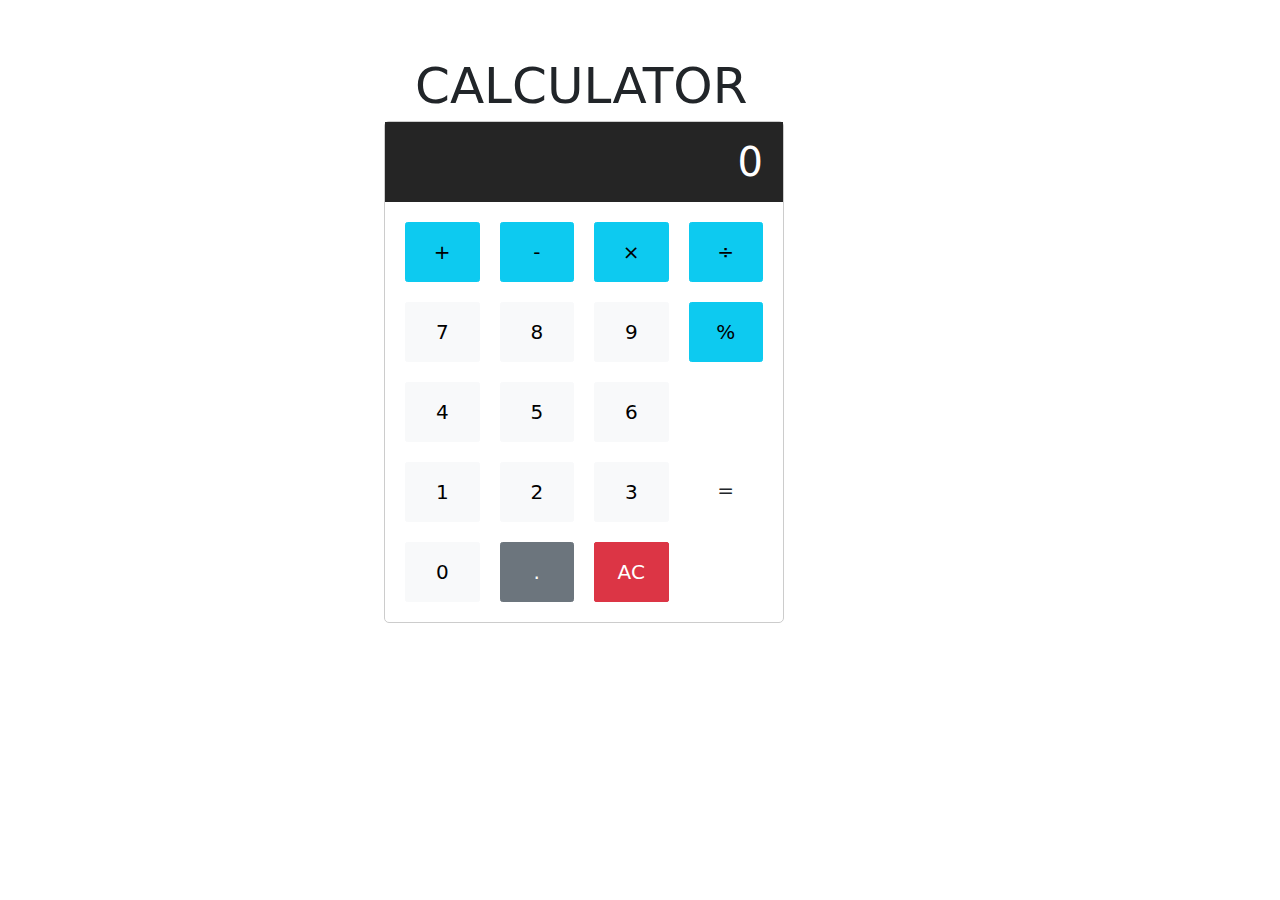
==== HTML_CSS_JS/calculator/calculatorView.html @ be274ea7 "Simple Calculator in JavaScript" ====
<!DOCTYPE html>
<html lang="en">
<head>
    <meta charset="UTF-8">
    <meta http-equiv="X-UA-Compatible" content="IE=edge">
    <meta name="viewport" content="width=device-width, initial-scale=1.0">
    <title>Document</title>

    <link rel="stylesheet" href="css/bootstrap.min.css">
    <link rel="stylesheet" href="css/all.min.css">

    <link rel="stylesheet" href="calculatorStyle.css" type="text/css">

</head>
<body>

    <div class="container"> <h1>CALCULATOR</h1></div>
    <div class="calculator card">
       
        <input type="text" class="calculator-screen z-depth-1" value="" disabled />
      
        <div class="calculator-keys">
      
          <button type="button" class="operator btn btn-info" value="+">+</button>
          <button type="button" class="operator btn btn-info" value="-">-</button>
          <button type="button" class="operator btn btn-info" value="*">&times;</button>
          <button type="button" class="operator btn btn-info" value="/">&divide;</button>
      
          <button type="button" value="7" class="btn btn-light waves-effect">7</button>
          <button type="button" value="8" class="btn btn-light waves-effect">8</button>
          <button type="button" value="9" class="btn btn-light waves-effect">9</button>
          <button type="button" class="operator btn btn-info" value="%">%</button>
      
      
          <button type="button" value="4" class="btn btn-light waves-effect">4</button>
          <button type="button" value="5" class="btn btn-light waves-effect">5</button>
          <button type="button" value="6" class="btn btn-light waves-effect">6</button>
      
      
          <button type="button" value="1" class="btn btn-light waves-effect">1</button>
          <button type="button" value="2" class="btn btn-light waves-effect">2</button>
          <button type="button" value="3" class="btn btn-light waves-effect">3</button>
      
      
          <button type="button" value="0" class="btn btn-light waves-effect">0</button>
          <button type="button" class="decimal function btn btn-secondary" value=".">.</button>
          <button type="button" class="all-clear function btn btn-danger btn-sm" value="all-clear">AC</button>
      
          <button type="button" class="equal-sign operator btn btn-default" value="=">=</button>
      
        </div>
      </div>
      <script src="calculatorValidation.js"></script>
</body>
</html>
---- HTML_CSS_JS/calculator/calculatorStyle.css ----
html {
    font-size: 62.5%;
    box-sizing: border-box;
  }
  
  *,
  *::before,
  *::after {
    margin: 0;
    padding: 0;
    box-sizing: inherit;
  }
  
  .calculator {
    border: 1px solid #ccc;
    border-radius: 5px;
    width: 400px;
    margin-left: 30%;
  }

  .container h1{
    width: 28%;
    height: 100%;
    font-size: 50px;
    margin-left: 30%;
    margin-top: 5%;
  }
  
  .calculator-screen {
    width: 100%;
    height: 80px;
    border: none;
    background-color: #252525;
    color: #fff;
    text-align: right;
    padding-right: 20px;
    padding-left: 10px;
    font-size: 4rem;
  }
  
  button {
    height: 60px;
    font-size: 2rem!important;
  }
  
  .equal-sign {
    height: 98%;
    grid-area: 3 / 4 / 6 / 5;
  }
  
  .calculator-keys {
    display: grid;
    grid-template-columns: repeat(4, 1fr);
    grid-gap: 20px;
    padding: 20px;
  }
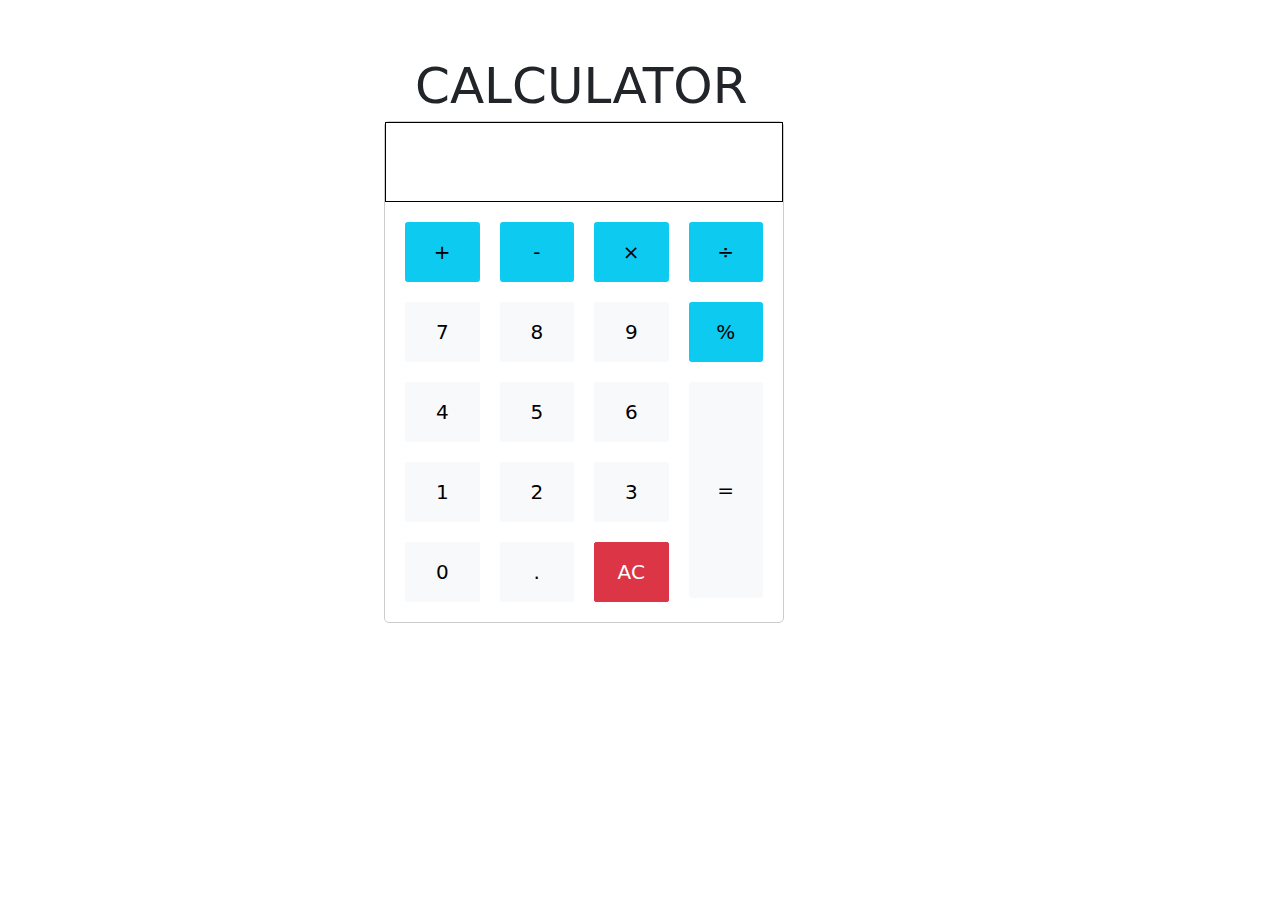
==== commit b58a720d: "TodoList, WeatherReport, updated ClockTimer and calculator" ====
--- a/HTML_CSS_JS/calculator/calculatorView.html
+++ b/HTML_CSS_JS/calculator/calculatorView.html
@@ -8,6 +8,7 @@
 
     <link rel="stylesheet" href="css/bootstrap.min.css">
     <link rel="stylesheet" href="css/all.min.css">
+    <script src="js/bootstrap.bundle.min.js"></script>
 
     <link rel="stylesheet" href="calculatorStyle.css" type="text/css">
 
@@ -17,36 +18,36 @@
     <div class="container"> <h1>CALCULATOR</h1></div>
     <div class="calculator card">
        
-        <input type="text" class="calculator-screen z-depth-1" value="" disabled />
+        <input type="text" class="calculator-screen z-depth-1" id='result' value="" disabled />
       
         <div class="calculator-keys">
       
-          <button type="button" class="operator btn btn-info" value="+">+</button>
-          <button type="button" class="operator btn btn-info" value="-">-</button>
-          <button type="button" class="operator btn btn-info" value="*">&times;</button>
-          <button type="button" class="operator btn btn-info" value="/">&divide;</button>
+          <button type="button" class="operator btn btn-info" value="+" onClick="display('+')">+</button>
+          <button type="button" class="operator btn btn-info" value="-" onClick="display('-')">-</button>
+          <button type="button" class="operator btn btn-info" value="*" onClick="display('*')">&times;</button>
+          <button type="button" class="operator btn btn-info" value="/" onClick="display('/')">&divide;</button>
       
-          <button type="button" value="7" class="btn btn-light waves-effect">7</button>
-          <button type="button" value="8" class="btn btn-light waves-effect">8</button>
-          <button type="button" value="9" class="btn btn-light waves-effect">9</button>
-          <button type="button" class="operator btn btn-info" value="%">%</button>
+          <button type="button" value="7" class="btn btn-light waves-effect" onClick="display('7')">7</button>
+          <button type="button" value="8" class="btn btn-light waves-effect" onClick="display('8')">8</button>
+          <button type="button" value="9" class="btn btn-light waves-effect" onClick="display('9')">9</button>
+          <button type="button" class="operator btn btn-info" value="%" onClick="display('%')">%</button>
       
       
-          <button type="button" value="4" class="btn btn-light waves-effect">4</button>
-          <button type="button" value="5" class="btn btn-light waves-effect">5</button>
-          <button type="button" value="6" class="btn btn-light waves-effect">6</button>
+          <button type="button" value="4" class="btn btn-light waves-effect" onClick="display('4')">4</button>
+          <button type="button" value="5" class="btn btn-light waves-effect" onClick="display('5')">5</button>
+          <button type="button" value="6" class="btn btn-light waves-effect" onClick="display('6')">6</button>
       
       
-          <button type="button" value="1" class="btn btn-light waves-effect">1</button>
-          <button type="button" value="2" class="btn btn-light waves-effect">2</button>
-          <button type="button" value="3" class="btn btn-light waves-effect">3</button>
+          <button type="button" value="1" class="btn btn-light waves-effect" onClick="display('1')">1</button>
+          <button type="button" value="2" class="btn btn-light waves-effect" onClick="display('2')">2</button>
+          <button type="button" value="3" class="btn btn-light waves-effect" onClick="display('3')">3</button>
       
       
-          <button type="button" value="0" class="btn btn-light waves-effect">0</button>
-          <button type="button" class="decimal function btn btn-secondary" value=".">.</button>
-          <button type="button" class="all-clear function btn btn-danger btn-sm" value="all-clear">AC</button>
+          <button type="button" value="0" class="btn btn-light waves-effect" onClick="display('0')">0</button>
+          <button type="button" class="btn btn-light waves-effect" value="." onClick="display('.')">.</button>
+          <button type="button" class="all-clear function btn btn-danger btn-sm" value="all-clear" onclick="clearScreen()" >AC</button>
       
-          <button type="button" class="equal-sign operator btn btn-default" value="=">=</button>
+          <button type="button" class="equal-sign operator btn btn-light" value="=" onClick="solve()">=</button>
       
         </div>
       </div>
--- a/HTML_CSS_JS/calculator/calculatorStyle.css
+++ b/HTML_CSS_JS/calculator/calculatorStyle.css
@@ -29,9 +29,9 @@
   .calculator-screen {
     width: 100%;
     height: 80px;
-    border: none;
-    background-color: #252525;
-    color: #fff;
+    border: 1px solid;
+    background-color: white;
+    color: black;
     text-align: right;
     padding-right: 20px;
     padding-left: 10px;
